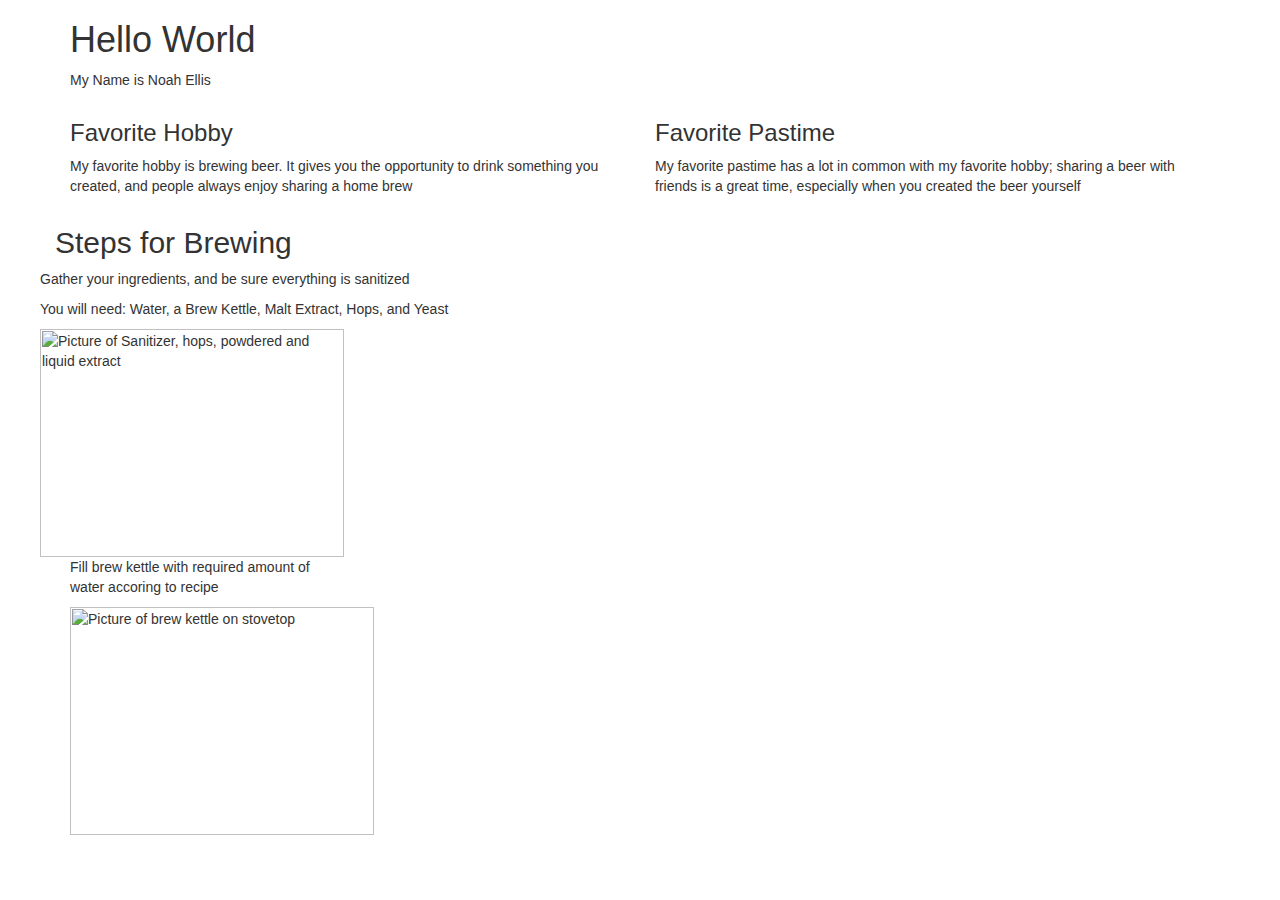
==== Website 2/newindex.html @ acf2800c "started homebrew website" ====
<DOCTYPE html>
<html lang="en">
	<head>
		<meta charset="utf-8">
		<meta http-equiv="X-UA-Compatible" content="IE=edge">
		<meta name="viewport" content="width=device-width, initial-scale=1">
		<title> Noah Ellis's Site </title>
		<link rel="stylesheet" type="text/css" href="bootstrap.css"
		<link rel="stylesheet" type="text/css" href="styles.css"
	</head>
	<body>
		<div class="container">
			<div class="row">
				<div class="col-sm-12">
					<h1 id="awesomeText"> Hello World </h1>
					<p class="soft center"> My Name is Noah Ellis </p>
				</div>
			</div>
			<div class="row">
				<div class="col-sm-6">
					<h3>Favorite Hobby</h3>
					<p>My favorite hobby is brewing beer. It gives you the opportunity to drink something you
					created, and people always enjoy sharing a home brew </p>
				</div>
				<div class="col-sm-6">
					<h3>Favorite Pastime</h3>
					<p>My favorite pastime has a lot in common with my favorite hobby; sharing a beer with friends
					is a great time, especially when you created the beer yourself </p>
				</div>
		<div class="row">
			<div class="col-sm-6">
					<h2>Steps for Brewing</h2>
					<div class="row">
						<p>Gather your ingredients, and be sure everything is sanitized</p>
						<p>You will need: Water, a Brew Kettle, Malt Extract, Hops, and Yeast</p>
						<img src="Ingredients.jpg" alt="Picture of Sanitizer, hops, powdered and liquid extract"
						style="width:304px;height:228px;">
					</div>
					<div class="col-sm-6">
						<p>Fill brew kettle with required amount of water accoring to recipe</p>
						<img src="Brew_kettle.jpg" alt="Picture of brew kettle on stovetop" 
						style="width:304px;height:228px;">
					
				</div>
			</div>
		</div>
	</body>
</html>
---- Website 2/styles.css ----
p {
	font-family: sans-serif;
	color: #0000FF;
}
#awesomeText {font-family: 'Times New Roman', Georgia, serif;}
.soft {color:#a8a8a8;}
.center {text-align:center;}
.container {margin:0 auto;}
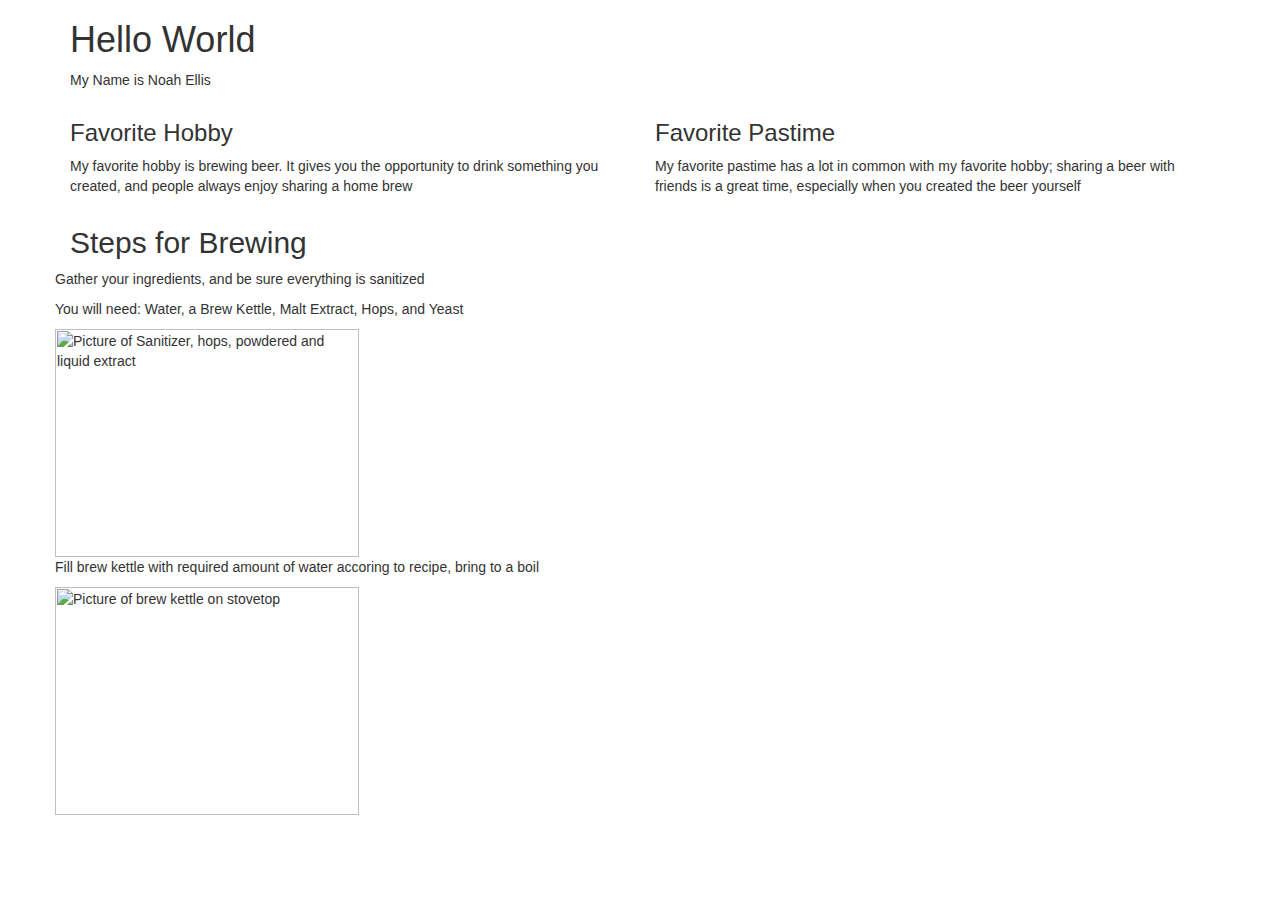
==== commit adbd6bab: "updated picture formatting" ====
--- a/Website 2/newindex.html
+++ b/Website 2/newindex.html
@@ -27,21 +27,22 @@
 					<p>My favorite pastime has a lot in common with my favorite hobby; sharing a beer with friends
 					is a great time, especially when you created the beer yourself </p>
 				</div>
+			</div>
 		<div class="row">
 			<div class="col-sm-6">
 					<h2>Steps for Brewing</h2>
 					<div class="row">
 						<p>Gather your ingredients, and be sure everything is sanitized</p>
 						<p>You will need: Water, a Brew Kettle, Malt Extract, Hops, and Yeast</p>
-						<img src="Ingredients.jpg" alt="Picture of Sanitizer, hops, powdered and liquid extract"
+						<img src="images/Ingredients.jpg" alt="Picture of Sanitizer, hops, powdered and liquid extract"
 						style="width:304px;height:228px;">
 					</div>
-					<div class="col-sm-6">
-						<p>Fill brew kettle with required amount of water accoring to recipe</p>
-						<img src="Brew_kettle.jpg" alt="Picture of brew kettle on stovetop" 
+					<div class="row">
+						<p>Fill brew kettle with required amount of water accoring to recipe, bring to a boil</p>
+						<img src="images/Brew_kettle.jpg" alt="Picture of brew kettle on stovetop" 
 						style="width:304px;height:228px;">
 					
-				</div>
+					</div>
 			</div>
 		</div>
 	</body>
